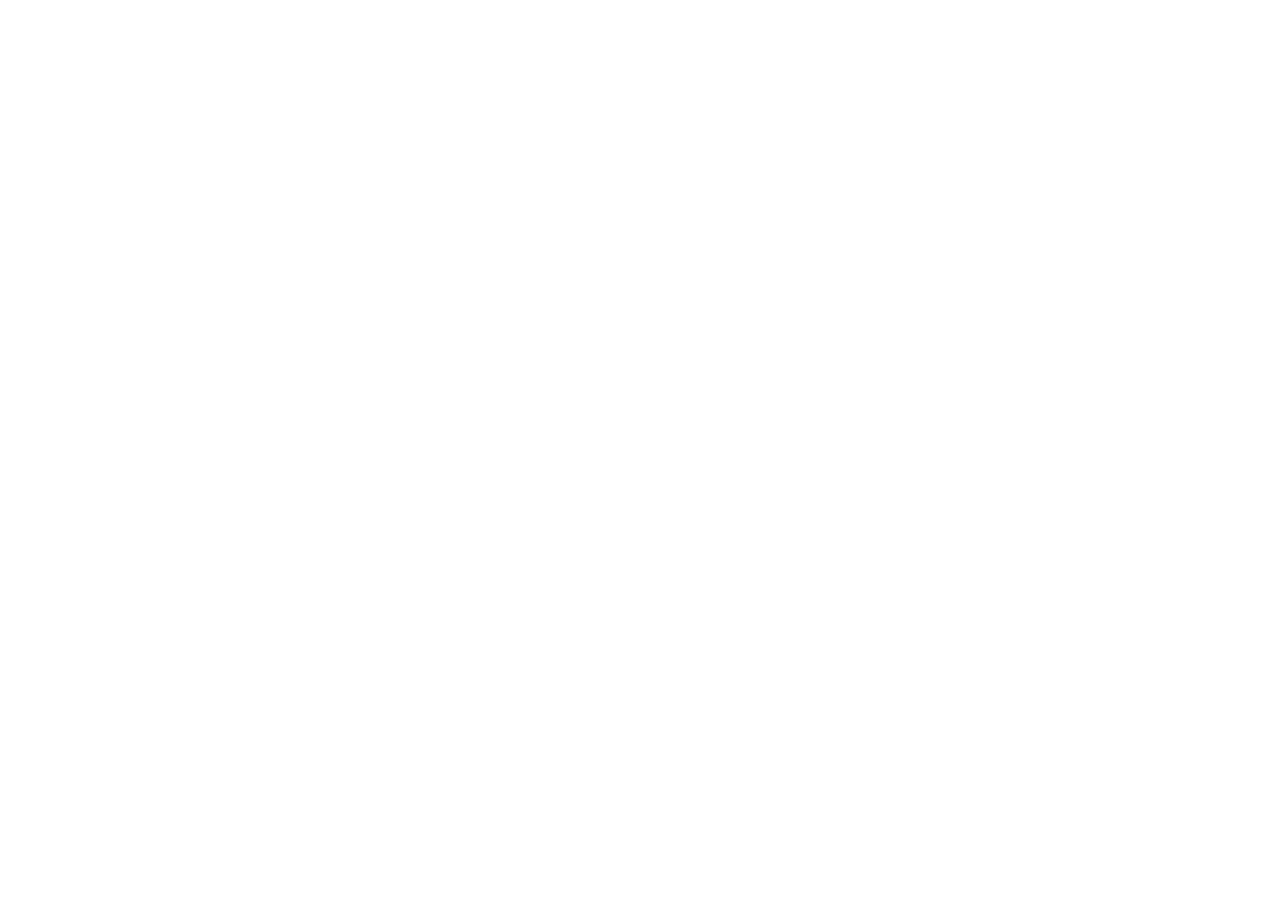
==== mail/index.html @ 78998f77 "add new folder" ====
<!DOCTYPE html>
<html lang="en">
<head>
    <meta charset="UTF-8">
    <meta http-equiv="X-UA-Compatible" content="IE=edge">
    <meta name="viewport" content="width=device-width, initial-scale=1.0">
    <title>Document</title>
</head>
<body>
    <script src="mail.js"></script>
</body>
</html>
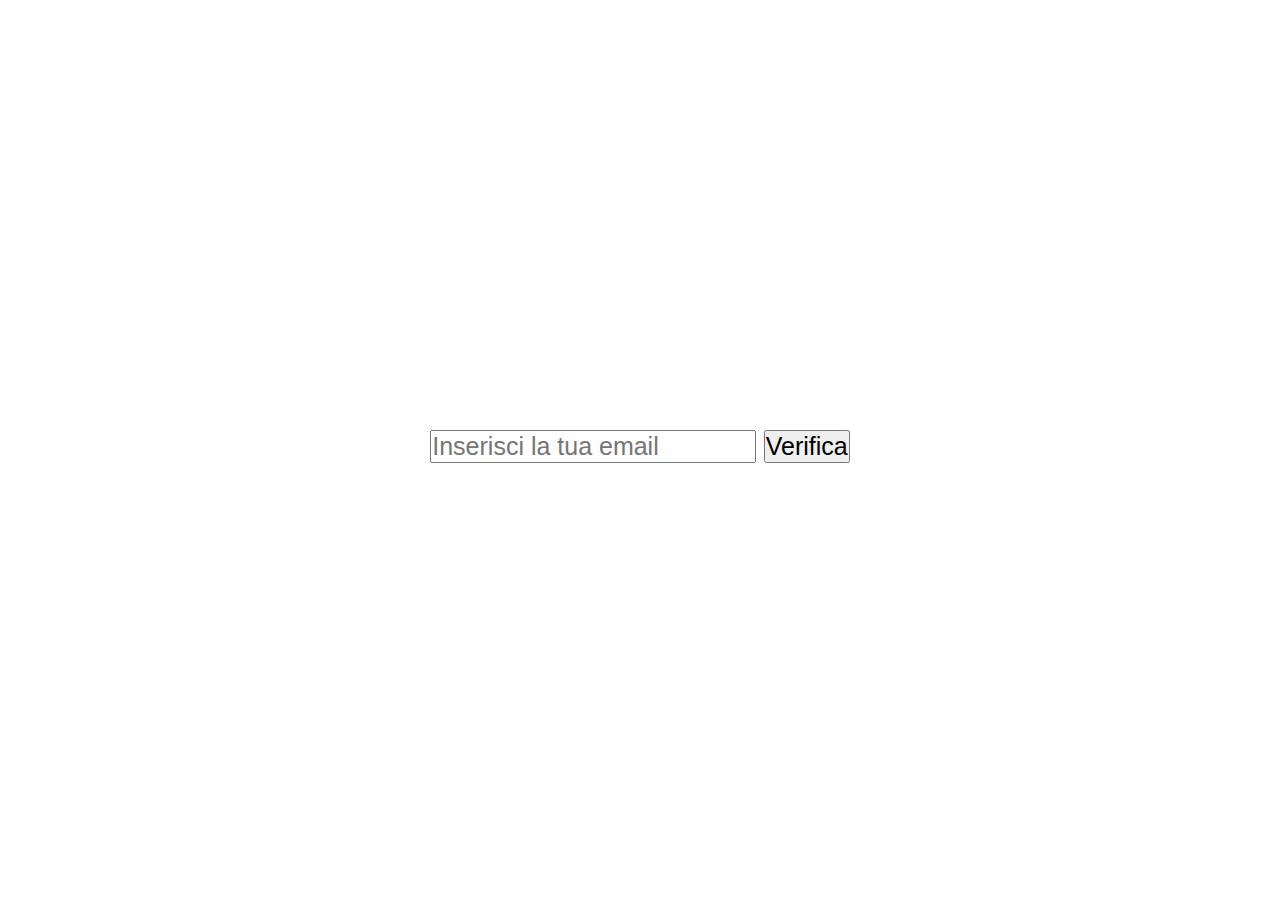
==== commit 1405db97: "add DOM style" ====
--- a/mail/index.html
+++ b/mail/index.html
@@ -4,9 +4,27 @@
     <meta charset="UTF-8">
     <meta http-equiv="X-UA-Compatible" content="IE=edge">
     <meta name="viewport" content="width=device-width, initial-scale=1.0">
-    <title>Document</title>
+    <title>Email</title>
+    <link rel="stylesheet" href="style.css">
 </head>
 <body>
+
+    <div class="container">
+        <div class="form">
+            <input id="email" type="text" placeholder="Inserisci la tua email">
+            <button id="check">Verifica</button>
+            <div id="result"></div>
+        </div>
+
+        <div class="on-list">
+            <img src="https://www.meme-arsenal.com/memes/121dcca30f82bb9b94c2f1c2a367aab6.jpg" alt="">
+        </div>
+
+        <div class="not-on-list">
+            <img src="https://www.meme-arsenal.com/memes/467ab9e0644c9c89c99b7ed569337c25.jpg" alt="">
+        </div>
+    </div>
+
     <script src="mail.js"></script>
 </body>
 </html>--- a/mail/style.css
+++ b/mail/style.css
@@ -0,0 +1,42 @@
+*{
+    margin: 0;
+    padding: 0;
+    box-sizing: border-box;
+}
+
+body{
+    height: 100vh;
+    display: flex;
+    justify-content: center;
+    align-items: center;
+    background-color: rgb(255, 255, 255);
+}
+
+.container{
+    display: flex;
+    align-items: center;
+    justify-content: center;
+    flex-direction: column;
+    font-size: 30px;
+}
+
+input,button{
+    font-size:25px ;
+}
+
+#result{
+    text-align: center;
+    margin: 10px;
+}
+
+.on-list{
+    display: none;
+}
+
+.not-on-list{
+    display: none;
+}
+
+.on-list img,.not-on-list img{
+    height: 450px;
+}